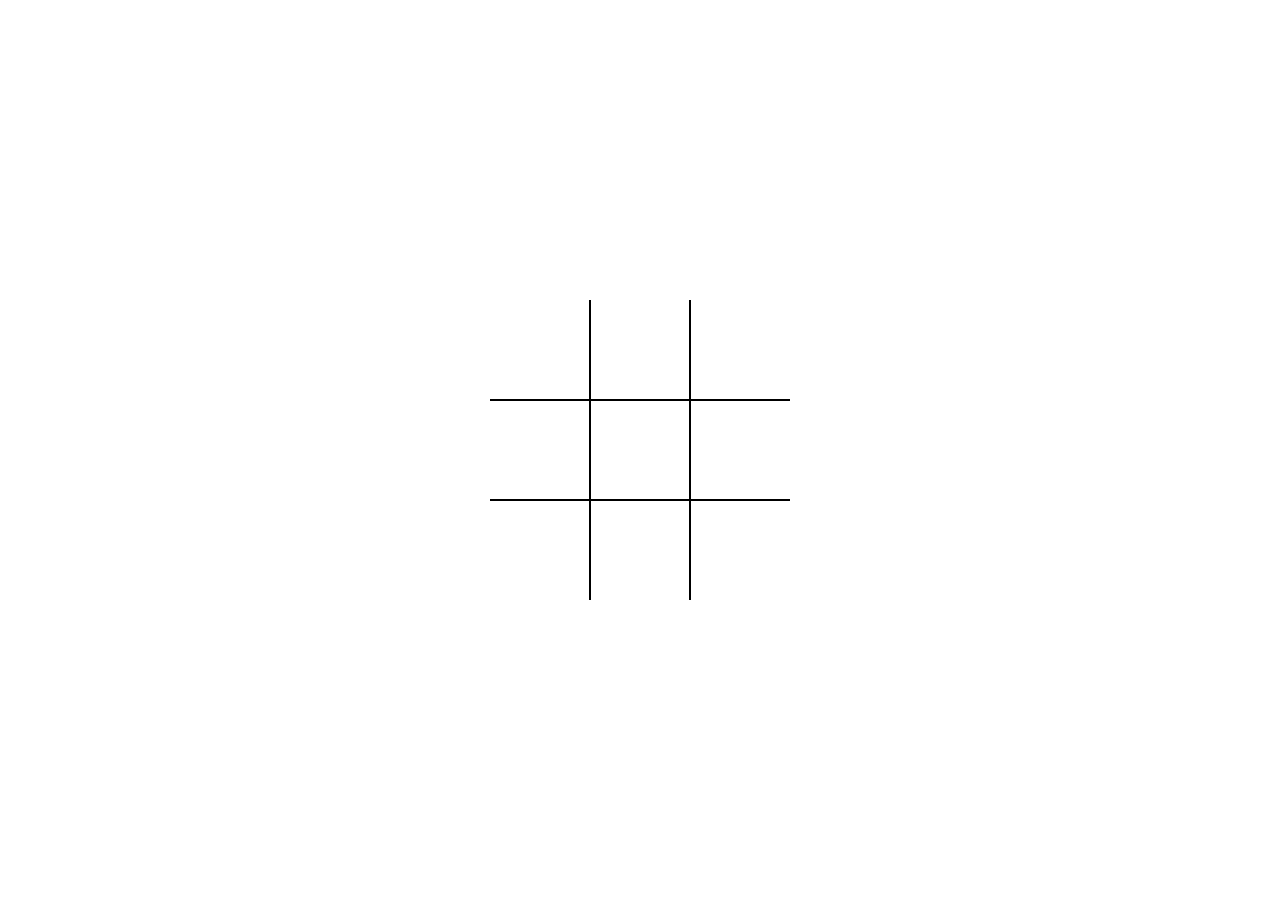
==== index.html @ 950c233b "removed src subdirectory" ====
<!DOCTYPE html>
<html lang="en">
<head>
    <meta charset="UTF-8">
    <meta http-equiv="X-UA-Compatible" content="IE=edge">
    <meta name="viewport" content="width=device-width, initial-scale=1.0">
    <title>Document</title>

    <link rel="stylesheet" href="css/style.css">
    <script src="js/script.js" defer></script>

</head>
<body>
    
    <div class="Board">
        <div class="Cell"></div>
        <div class="Cell"></div>
        <div class="Cell"></div>
        <div class="Cell"></div>
        <div class="Cell"></div>
        <div class="Cell"></div>
        <div class="Cell"></div>
        <div class="Cell"></div>
        <div class="Cell"></div>
    </div>

    <div class="MessageBoard">
        <div class="Message"></div>
        <button class="RestartButton">Erneut Spielen</button>
    </div>

</body>
</html>
---- css/style.css ----
*, *::after, *::before {
    box-sizing: border-box;
}

:root {
    --cell-size: 100px;
    --mark-size: calc(var(--cell-size) * 0.9);
    --jgu-red: rgb(193, 0, 42);
}

body {
    margin: 0;
}

.Board {
    position: absolute;
    width: 100vw;
    height: 100vh;

    display: grid;
    place-content: center;
    place-items: center;
    grid-template-columns: repeat(3, auto);
}

.Cell {
    display: flex;

    width: var(--cell-size);
    height: var(--cell-size);

    justify-content: center;
    align-items: center;

    border: 1px solid black;
}

.Cell:nth-child(1),
.Cell:nth-child(2),
.Cell:nth-child(3) {
    border-top: none;
}

.Cell:nth-child(3n + 1) {
    border-left: none;
}

.Cell:nth-child(3n + 3) {
    border-right: none;
}

.Cell:nth-child(7),
.Cell:nth-child(8),
.Cell:nth-child(9) {
    border-bottom: none;
}

.Cell.X::before,
.Cell.X::after,
.Cell.O::before{
    background-color: black;
}

.Cell:not(.X):not(.O):hover::before,
.Cell:not(.X):not(.O):hover::after {
    background-color: lightgray;
}

.Cell.X::before,
.Cell.X::after,
.Board.X .Cell:not(.X):not(.O):hover::before,
.Board.X .Cell:not(.X):not(.O):hover::after {
    position: absolute;
    content: "";
    width: calc(var(--mark-size) * 0.15);
    height: var(--mark-size);
}

.Cell.X::before,
.Board.X .Cell:not(.X):not(.O):hover::before {
    transform: rotate(45deg);
}

.Cell.X::after,
.Board.X .Cell:not(.X):not(.O):hover::after {
    transform: rotate(-45deg);
}

.Cell.O::before,
.Board.O .Cell:not(.X):not(.O):hover::before {
    position: absolute;
    content: "";
    width: var(--mark-size);
    height: var(--mark-size);

    border-radius: 50%;
}

.Cell.O::after,
.Board.O .Cell:not(.X):not(.O):hover::after {
    position: absolute;
    content: "";
    width: calc(var(--mark-size) * 0.75);
    height: calc(var(--mark-size) * 0.75);

    border-radius: 50%;

    background-color: white;
}

.MessageBoard {
    position: absolute;
    width: 100vw;
    height: 100vh;
    background-color: rgba(0, 0, 0, 0.5);

    display: flex;
    flex-direction: column;
    justify-content: center;
    align-items: center;
}

.Message {
    font-family: Arial, Helvetica, sans-serif;
    font-size: calc(var(--cell-size) * 0.5);
    color: var(--jgu-red);
}

.RestartButton {
    width: var(--mark-size);
    height: calc(var(--mark-size) * 0.5);

    border-radius: 0.5;
}
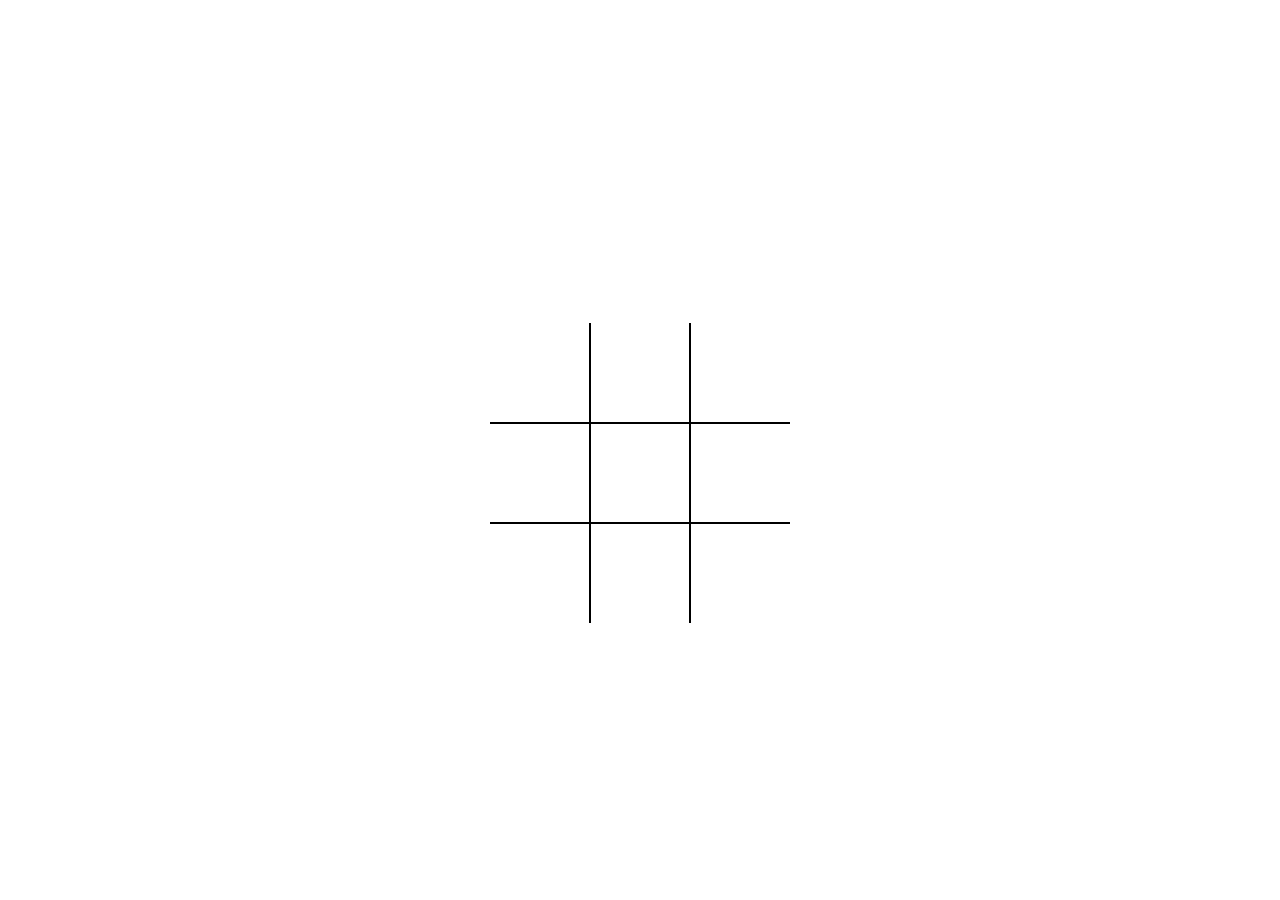
==== commit c3bb7264: "Added perfect Bot and changed visibility of Winning Message" ====
--- a/index.html
+++ b/index.html
@@ -4,30 +4,29 @@
     <meta charset="UTF-8">
     <meta http-equiv="X-UA-Compatible" content="IE=edge">
     <meta name="viewport" content="width=device-width, initial-scale=1.0">
-    <title>Document</title>
+    <title>Tic-Tac-Toe Bot</title>
 
     <link rel="stylesheet" href="css/style.css">
     <script src="js/script.js" defer></script>
 
 </head>
 <body>
-    
-    <div class="Board">
-        <div class="Cell"></div>
-        <div class="Cell"></div>
-        <div class="Cell"></div>
-        <div class="Cell"></div>
-        <div class="Cell"></div>
-        <div class="Cell"></div>
-        <div class="Cell"></div>
-        <div class="Cell"></div>
-        <div class="Cell"></div>
-    </div>
-
-    <div class="MessageBoard">
-        <div class="Message"></div>
+    <div class="Outer">
+        <div class="Message"> </div>
+        
+        <div class="Board">
+            <div class="Cell"></div>
+            <div class="Cell"></div>
+            <div class="Cell"></div>
+            <div class="Cell"></div>
+            <div class="Cell"></div>
+            <div class="Cell"></div>
+            <div class="Cell"></div>
+            <div class="Cell"></div>
+            <div class="Cell"></div>
+        </div>
+        
         <button class="RestartButton">Erneut Spielen</button>
     </div>
-
 </body>
 </html>--- a/css/style.css
+++ b/css/style.css
@@ -12,11 +12,20 @@
     margin: 0;
 }
 
+.Outer {
+    position: absolute;
+    width: 100%;
+    height: 100%;
+
+    display: flex;
+    flex-direction: column;
+    justify-content: center;
+    align-items: center;
+
+    gap: 5%;
+}
+
 .Board {
-    position: absolute;
-    width: 100vw;
-    height: 100vh;
-
     display: grid;
     place-content: center;
     place-items: center;
